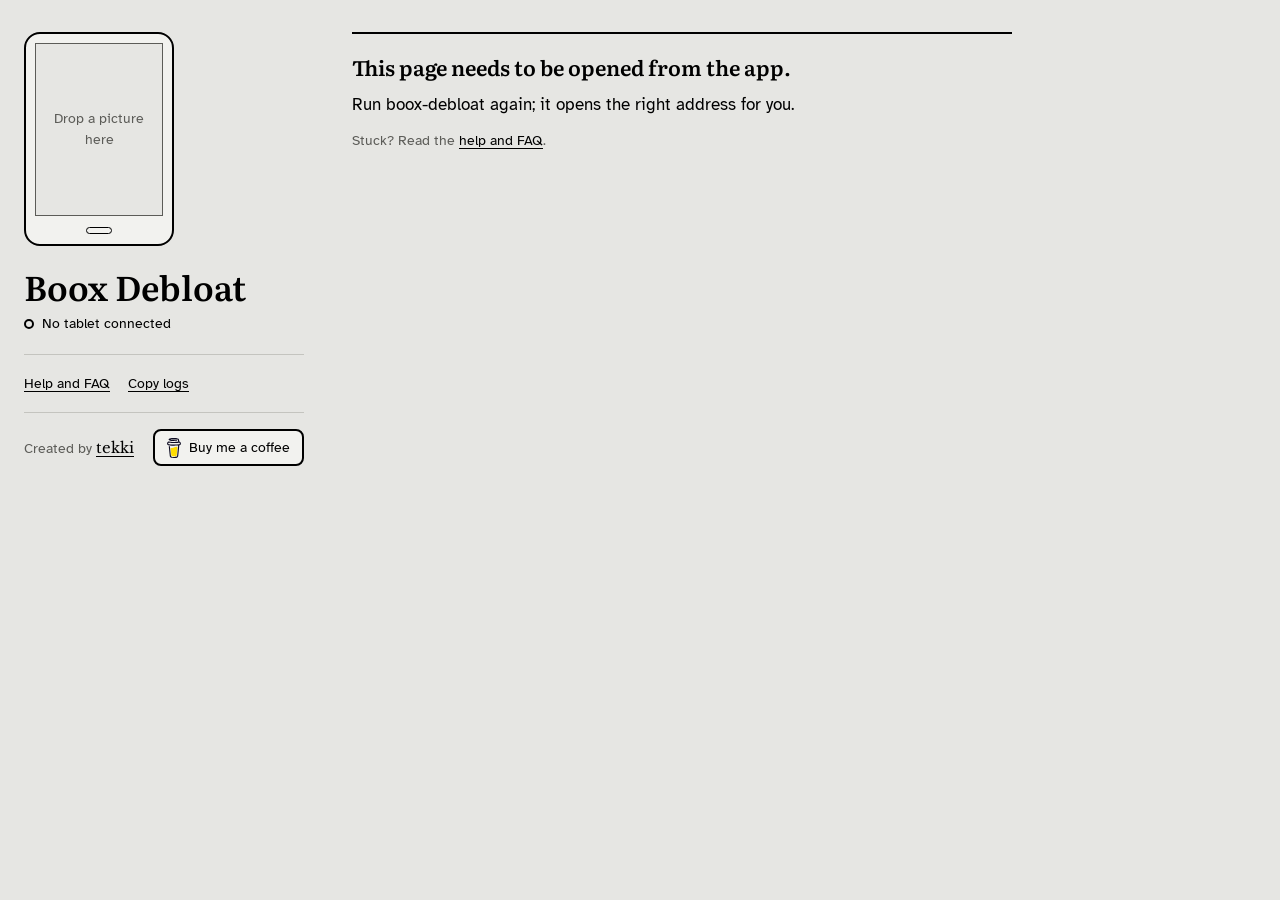
==== web/index.html @ 19ce9f97 "Add help page, Copy logs and Google Play instructions - Help and FAQ page opens in a new tab from th" ====
<!doctype html>
<html lang="en">
<head>
<meta charset="utf-8">
<meta name="viewport" content="width=device-width, initial-scale=1">
<title>Boox Debloat</title>
<link rel="icon" href="icon.svg" type="image/svg+xml">
<link rel="preconnect" href="https://fonts.googleapis.com">
<link rel="preconnect" href="https://fonts.gstatic.com" crossorigin>
<link href="https://fonts.googleapis.com/css2?family=Atkinson+Hyperlegible:ital,wght@0,400;0,700;1,400&family=Libre+Baskerville&family=Literata:opsz,wght@7..72,500;7..72,600&display=swap" rel="stylesheet">
<link rel="stylesheet" href="app.css">
</head>
<body>
<div class="page">

  <p class="demo" id="demo" hidden>Demo mode. Nothing here is sent to a real tablet.</p>

  <header class="device">
    <div class="tablet" id="tablet">
      <div class="screen" id="screen">
        <img id="preview" alt="" hidden>
        <p class="screen-hint" id="screenHint">Drop a picture here</p>
      </div>
      <span class="back-button" aria-hidden="true"></span>
    </div>

    <div class="device-info">
      <h1 id="deviceName">Boox Debloat</h1>
      <p class="device-meta" id="deviceMeta" hidden></p>
      <div class="conn" id="conn">
        <span class="conn-dot" aria-hidden="true"></span>
        <span id="connText" role="status">Looking for your tablet…</span>
        <button type="button" class="text-button conn-refresh" id="refreshBtn" hidden>Refresh</button>
      </div>
      <p class="sleep-status" id="sleepStatus" hidden></p>

      <form class="picture" id="pictureForm" hidden>
        <p class="picture-title">Sleep picture</p>
        <label class="file-button">
          <input type="file" id="pictureInput" accept="image/png,image/jpeg,image/gif">
          <span>Choose picture</span>
        </label>
        <label class="check">
          <input type="checkbox" id="fit" checked>
          <span>Fit to screen (758 × 1024)</span>
        </label>
        <p class="picture-info" id="pictureInfo"></p>
        <button type="submit" class="button" id="sendPicture" disabled>Send to tablet</button>
        <p class="picture-done" id="pictureDone" hidden></p>
      </form>

      <div class="restart" id="restartBox" hidden>
        <button type="button" class="outline-button" id="restartBtn">Restart tablet</button>
      </div>

      <nav class="help-links" aria-label="Help">
        <a href="help.html" target="_blank" rel="noopener">Help and FAQ</a>
        <button type="button" class="text-button" id="copyLogs">Copy logs</button>
        <span class="copy-note" id="copyNote" role="status"></span>
      </nav>

      <footer class="credit">
        <p>Created by <a class="tekki" href="https://www.tekki.studio" target="_blank" rel="noopener noreferrer">tekki</a></p>
        <a class="coffee" href="https://buymeacoffee.com/tekki.studio" target="_blank" rel="noopener noreferrer">
          <img src="bmc-logo.svg" alt="" width="14" height="20">
          <span>Buy me a coffee</span>
        </a>
      </footer>
    </div>
  </header>

  <main id="main">
    <section class="message" id="message" hidden></section>

    <p class="unsupported" id="unsupported" hidden></p>

    <div id="lists" hidden>
      <section class="group">
        <div class="group-head">
          <h2>Safe to remove</h2>
          <button type="button" class="text-button" id="removeAll">Remove all</button>
        </div>
        <p class="group-note">Switch off to remove. Switch back on to bring it back.</p>
        <ul class="rows" id="removeList"></ul>
      </section>

      <div class="side-groups">
        <section class="group">
          <div class="group-head"><h2>Turned off, not removed</h2></div>
          <ul class="rows" id="disableList"></ul>
        </section>

        <section class="group">
          <div class="group-head"><h2>Always kept</h2></div>
          <p class="group-note">The sleep screen, updates and Google Play need these. The tool never removes them.</p>
          <ul class="rows" id="protectedList"></ul>
        </section>
      </div>
    </div>

    <section class="result" id="result" hidden></section>
  </main>
</div>

<div class="bar" id="bar" hidden>
  <div class="bar-inner">
    <button type="button" class="button" id="review" disabled>Review changes</button>
    <button type="button" class="text-button" id="discard" hidden>Discard</button>
    <span class="bar-space"></span>
    <button type="button" class="text-button" id="restoreAll">Restore all apps</button>
  </div>
</div>

<dialog id="dialog">
  <form method="dialog" class="dialog">
    <h2 id="dialogTitle">Review changes</h2>
    <div id="dialogBody"></div>
    <p class="dialog-note" id="dialogNote"></p>
    <div class="dialog-actions">
      <button value="cancel" class="text-button" id="dialogCancel">Cancel</button>
      <button value="ok" class="button" id="dialogOk">Apply to tablet</button>
    </div>
  </form>
</dialog>

<script src="app.js"></script>
</body>
</html>
---- web/app.css ----
/* Boox Debloat: greyscale, like the tablet's e-ink screen. */
:root {
  --paper: #E6E6E3;
  --paper-light: #F2F2EF;
  --ink: #000000;
  --muted: #5C5C58;
  --rule: #C4C4BF;
  --locked: #D8D8D4;
  --warn: #A4241B;

  --serif: "Literata", Georgia, "Times New Roman", serif;
  --sans: "Atkinson Hyperlegible", system-ui, -apple-system, "Segoe UI", sans-serif;

  --s-1: 14px;
  --s0: 17px;
  --s1: 21px;
  --s2: 34px;
}

* { box-sizing: border-box; }

/* Elements with a display rule must still hide when [hidden] is set. */
[hidden] { display: none !important; }

html { -webkit-text-size-adjust: 100%; }

body {
  margin: 0;
  background: var(--paper);
  color: var(--ink);
  font: 400 var(--s0)/1.5 var(--sans);
}

/* Three columns: tablet panel (sticky) | safe to remove | kept and turned off */
.page {
  max-width: 1320px;
  margin: 0 auto;
  padding: 32px 24px 140px;
  display: grid;
  grid-template-columns: 280px minmax(0, 1fr);
  column-gap: 48px;
  align-items: start;
}

.page > .demo { grid-column: 1 / -1; }

main { min-width: 0; }

#lists:not([hidden]) {
  display: grid;
  grid-template-columns: minmax(0, 1fr) minmax(0, 1fr);
  column-gap: 40px;
  align-items: start;
}

h1, h2 {
  font-family: var(--serif);
  font-weight: 600;
  margin: 0;
}

h1 { font-size: var(--s2); line-height: 1.1; }
h2 { font-size: var(--s1); line-height: 1.25; }

p { margin: 0; }

:focus-visible {
  outline: 2px solid var(--ink);
  outline-offset: 3px;
}

/* ---------- Demo note ---------- */
.demo {
  border: 2px solid var(--ink);
  padding: 8px 12px;
  margin-bottom: 28px;
  font-size: var(--s-1);
}

/* ---------- Device header ---------- */
/* The tablet panel stays in view while the app lists scroll. */
.device {
  position: sticky;
  top: 24px;
  display: grid;
  gap: 18px;
  align-content: start;
  max-height: calc(100vh - 110px);
  overflow-y: auto;
  padding-bottom: 8px;
}

.device .tablet { width: 150px; }
.device .tablet { padding: 9px 9px 28px; }
.device .back-button { bottom: 10px; }

/* A drawing of the C69: thin bezel, wider chin with the Back button. */
.tablet {
  position: relative;
  border: 2px solid var(--ink);
  border-radius: 16px;
  padding: 12px 12px 34px;
  background: var(--paper-light);
}

.screen {
  position: relative;
  aspect-ratio: 758 / 1024;
  background: var(--paper);
  border: 1px solid var(--muted);
  display: grid;
  place-items: center;
  overflow: hidden;
  cursor: pointer;
}

.screen img {
  width: 100%;
  height: 100%;
  object-fit: contain;
  filter: grayscale(1);
  background: #fff;
}

.screen-hint {
  padding: 12px;
  text-align: center;
  font-size: var(--s-1);
  color: var(--muted);
}

.tablet.dragging .screen { outline: 2px dashed var(--ink); outline-offset: -6px; }

.back-button {
  position: absolute;
  left: 50%;
  bottom: 13px;
  width: 26px;
  height: 7px;
  transform: translateX(-50%);
  border: 1.5px solid var(--ink);
  border-radius: 4px;
}

.device-info { padding-top: 4px; }

.device-meta {
  margin-top: 8px;
  color: var(--muted);
}

/* Connection line: filled dot when the tablet is connected. */
.conn {
  margin-top: 8px;
  display: flex;
  align-items: center;
  gap: 8px;
  font-size: var(--s-1);
}

.conn-dot {
  width: 10px;
  height: 10px;
  border-radius: 50%;
  border: 2px solid var(--ink);
  flex: none;
}

.conn.on .conn-dot { background: var(--ink); }
.conn.on #connText { font-weight: 700; }

.conn-refresh {
  margin-left: auto;
  font-size: var(--s-1);
  padding: 4px 2px;
}

.sleep-status { margin-top: 10px; }
.sleep-status.bad { color: var(--warn); }

/* ---------- Sleep picture form ---------- */
.picture {
  margin-top: 20px;
  display: grid;
  gap: 10px;
  justify-items: start;
}

.picture-title { font-weight: 700; }

.file-button input {
  position: absolute;
  width: 1px;
  height: 1px;
  opacity: 0;
}

.file-button span {
  display: inline-block;
  border: 2px solid var(--ink);
  border-radius: 8px;
  padding: 7px 14px;
  cursor: pointer;
  background: var(--paper-light);
}

.file-button input:focus-visible + span { outline: 2px solid var(--ink); outline-offset: 3px; }

.check {
  display: flex;
  gap: 8px;
  align-items: center;
  cursor: pointer;
}

.check input { width: 18px; height: 18px; accent-color: var(--ink); margin: 0; }

.picture-info { font-size: var(--s-1); color: var(--muted); max-width: 46ch; }
.picture-info.bad { color: var(--warn); }
.picture-done { font-size: var(--s-1); max-width: 46ch; }

/* ---------- Buttons ---------- */
.button {
  font: 700 var(--s0)/1 var(--sans);
  color: var(--paper-light);
  background: var(--ink);
  border: 2px solid var(--ink);
  border-radius: 8px;
  padding: 11px 18px;
  cursor: pointer;
}

.button:disabled {
  background: transparent;
  color: var(--muted);
  border-color: var(--rule);
  cursor: default;
}

.outline-button {
  font: 400 var(--s0)/1 var(--sans);
  color: var(--ink);
  background: var(--paper-light);
  border: 2px solid var(--ink);
  border-radius: 8px;
  padding: 9px 14px;
  cursor: pointer;
}

.outline-button:disabled { color: var(--muted); border-color: var(--rule); cursor: default; }

.restart {
  margin-top: 20px;
  padding-top: 16px;
  border-top: 1px solid var(--rule);
  display: grid;
  gap: 8px;
  justify-items: start;
}

.text-button {
  font: 400 var(--s0)/1 var(--sans);
  color: var(--ink);
  background: none;
  border: 0;
  padding: 8px 2px;
  text-decoration: underline;
  text-underline-offset: 3px;
  cursor: pointer;
}

.text-button:disabled { color: var(--muted); cursor: default; }

/* ---------- Messages (not connected, adb missing) ---------- */
.message {
  border-top: 2px solid var(--ink);
  padding-top: 20px;
  display: grid;
  gap: 12px;
  max-width: 60ch;
}

.message code, .result code {
  font-family: ui-monospace, "SF Mono", Consolas, monospace;
  font-size: 15px;
  background: var(--paper-light);
  padding: 2px 6px;
  border-radius: 4px;
}

.steps {
  margin: 0;
  padding-left: 22px;
  display: grid;
  gap: 8px;
}

.message a { color: var(--ink); text-underline-offset: 3px; }

.install-row { display: flex; align-items: center; gap: 14px; flex-wrap: wrap; }
.install-out { font-size: var(--s-1); }
.install-out.bad { color: var(--warn); }

.unsupported {
  border: 2px solid var(--warn);
  color: var(--warn);
  padding: 10px 14px;
  margin-bottom: 32px;
}

/* ---------- App lists ---------- */
.group { margin-bottom: 44px; }

.group-head {
  display: flex;
  align-items: baseline;
  justify-content: space-between;
  gap: 16px;
  border-bottom: 2px solid var(--ink);
  padding-bottom: 8px;
}

.group-note {
  color: var(--muted);
  font-size: var(--s-1);
  margin-top: 10px;
}

.rows {
  list-style: none;
  margin: 4px 0 0;
  padding: 0;
}

.row {
  display: grid;
  grid-template-columns: 1fr auto;
  gap: 4px 16px;
  align-items: center;
  padding: 14px 0;
  border-bottom: 1px solid var(--rule);
}

.row-text > span { display: block; }
.row-name { font-weight: 700; }
.row-why, .row-id { font-size: var(--s-1); color: var(--muted); }
.row-id { overflow-wrap: anywhere; }

.row-pending {
  font-size: var(--s-1);
  font-style: italic;
}

.row.locked { color: var(--muted); }
.row.locked .row-name { color: var(--ink); }

.row.missing .row-name { color: var(--muted); }

.lock {
  font-size: var(--s-1);
  color: var(--muted);
  white-space: nowrap;
}

.row.problem .row-why { color: var(--warn); }

/* Switch: filled ink when the app is installed. */
.switch {
  position: relative;
  width: 50px;
  height: 28px;
  border-radius: 14px;
  border: 2px solid var(--ink);
  background: var(--paper-light);
  cursor: pointer;
  padding: 0;
  flex: none;
}

.switch::after {
  content: "";
  position: absolute;
  top: 3px;
  left: 3px;
  width: 18px;
  height: 18px;
  border-radius: 50%;
  background: var(--ink);
  transition: transform 120ms ease-out;
}

.switch[aria-checked="true"] { background: var(--ink); }
.switch[aria-checked="true"]::after { background: var(--paper-light); transform: translateX(22px); }
.switch:disabled { border-color: var(--rule); cursor: default; }
.switch:disabled::after { background: var(--rule); }

/* ---------- Result after applying ---------- */
.result {
  border: 2px solid var(--ink);
  background: var(--paper-light);
  padding: 18px 20px;
  display: grid;
  gap: 12px;
  justify-items: start;
  margin-top: 8px;
}

.result ul { margin: 0; padding-left: 20px; }
.result .bad { color: var(--warn); }

/* ---------- Help and logs: small underlined text ---------- */
.help-links {
  margin-top: 20px;
  padding-top: 12px;
  border-top: 1px solid var(--rule);
  display: flex;
  flex-wrap: wrap;
  align-items: center;
  gap: 4px 18px;
  font-size: var(--s-1);
}

.help-links a { color: var(--ink); text-underline-offset: 3px; padding: 6px 0; }
.help-links .text-button { font-size: var(--s-1); padding: 6px 0; }
.copy-note { color: var(--muted); }
.copy-note.bad { color: var(--warn); }

.help-links + .credit { margin-top: 12px; }

/* ---------- Credit ---------- */
/* Sits at the bottom of the tablet panel, on one line. */
.credit {
  margin-top: 20px;
  padding-top: 16px;
  border-top: 1px solid var(--rule);
  display: flex;
  flex-wrap: wrap;
  align-items: center;
  justify-content: space-between;
  gap: 10px 16px;
  font-size: var(--s-1);
  color: var(--muted);
}

.credit a { color: var(--ink); text-underline-offset: 3px; }

/* The studio name in its own typeface. */
.credit .tekki {
  font-family: "Libre Baskerville", Baskerville, Georgia, serif;
  font-weight: 400;
  font-size: 15px;
}

.coffee {
  display: inline-flex;
  align-items: center;
  gap: 8px;
  border: 2px solid var(--ink);
  border-radius: 8px;
  padding: 6px 12px;
  text-decoration: none;
  background: var(--paper-light);
}

.coffee:hover span { text-decoration: underline; text-underline-offset: 3px; }

/* ---------- Bottom bar ---------- */
.bar {
  position: fixed;
  left: 0;
  right: 0;
  bottom: 0;
  background: var(--paper);
  border-top: 2px solid var(--ink);
}

.bar-inner {
  max-width: 1320px;
  margin: 0 auto;
  padding: 12px 24px;
  display: flex;
  align-items: center;
  gap: 16px;
}

.bar-space { flex: 1; }

/* ---------- Review dialog ---------- */
dialog {
  border: 2px solid var(--ink);
  border-radius: 12px;
  background: var(--paper-light);
  color: var(--ink);
  padding: 0;
  width: min(520px, calc(100vw - 32px));
}

dialog::backdrop { background: rgba(0, 0, 0, 0.35); }

.dialog { padding: 24px; display: grid; gap: 16px; }
.dialog h3 { font: 700 var(--s0)/1.3 var(--sans); margin: 0 0 6px; }
.dialog ul { margin: 0; padding-left: 20px; max-height: 40vh; overflow: auto; }
.dialog-note { font-size: var(--s-1); color: var(--muted); }
.dialog-actions { display: flex; justify-content: flex-end; gap: 16px; align-items: center; }

/* ---------- The one flourish: an e-ink style full refresh ---------- */
.flash::after {
  content: "";
  position: fixed;
  inset: 0;
  pointer-events: none;
  animation: eink-refresh 420ms steps(1, end);
  z-index: 10;
}

@keyframes eink-refresh {
  0%   { background: #000; }
  35%  { background: #fff; }
  70%  { background: transparent; }
}

@media (prefers-reduced-motion: reduce) {
  .flash::after { animation: none; }
  .switch::after { transition: none; }
}

/* ---------- Narrower screens ---------- */

/* Two columns: tablet panel | one list column */
@media (max-width: 1100px) {
  #lists:not([hidden]) { grid-template-columns: minmax(0, 1fr); }
}

/* One column: everything stacks and nothing is sticky */
@media (max-width: 760px) {
  .page {
    grid-template-columns: minmax(0, 1fr);
    padding: 24px 16px 140px;
  }
  .device {
    position: static;
    max-height: none;
    overflow: visible;
    margin-bottom: 40px;
  }
  .device .tablet { width: 160px; }
  h1 { font-size: 28px; }
  .bar-inner { flex-wrap: wrap; gap: 8px 16px; padding: 12px 16px; }
}

/* ---------- Help page ---------- */
.help-page {
  max-width: 720px;
  margin: 0 auto;
  padding: 40px 24px 80px;
}

.help-head { display: grid; gap: 12px; justify-items: start; margin-bottom: 40px; }
.help-lede { color: var(--muted); max-width: 60ch; }

.help-toc {
  display: flex;
  flex-wrap: wrap;
  gap: 4px 18px;
  font-size: var(--s-1);
  padding-top: 12px;
  border-top: 1px solid var(--rule);
  width: 100%;
}

.help-page a { color: var(--ink); text-underline-offset: 3px; }

.help-page section {
  border-top: 2px solid var(--ink);
  padding-top: 18px;
  margin-bottom: 40px;
  display: grid;
  gap: 14px;
  scroll-margin-top: 24px;
}

.help-page section > p, .help-page .steps { max-width: 66ch; }

.help-page code {
  font-family: ui-monospace, "SF Mono", Consolas, monospace;
  font-size: 15px;
  background: var(--paper-light);
  padding: 2px 6px;
  border-radius: 4px;
  overflow-wrap: anywhere;
}

.help-page pre {
  margin: 8px 0;
  padding: 10px 12px;
  background: var(--paper-light);
  border: 1px solid var(--rule);
  border-radius: 6px;
  overflow-x: auto;
}

.help-page pre code { padding: 0; background: none; overflow-wrap: normal; white-space: pre; }

details { border-bottom: 1px solid var(--rule); padding: 12px 0; }
details p { margin-top: 8px; max-width: 66ch; }
summary { cursor: pointer; font-weight: 700; }

@media (max-width: 760px) {
  .help-page { padding: 24px 16px 60px; }
}

/* Let long commands scroll inside their box instead of widening the page. */
.help-page section > *, .help-page .steps > li { min-width: 0; }
.help-page pre { max-width: 100%; }
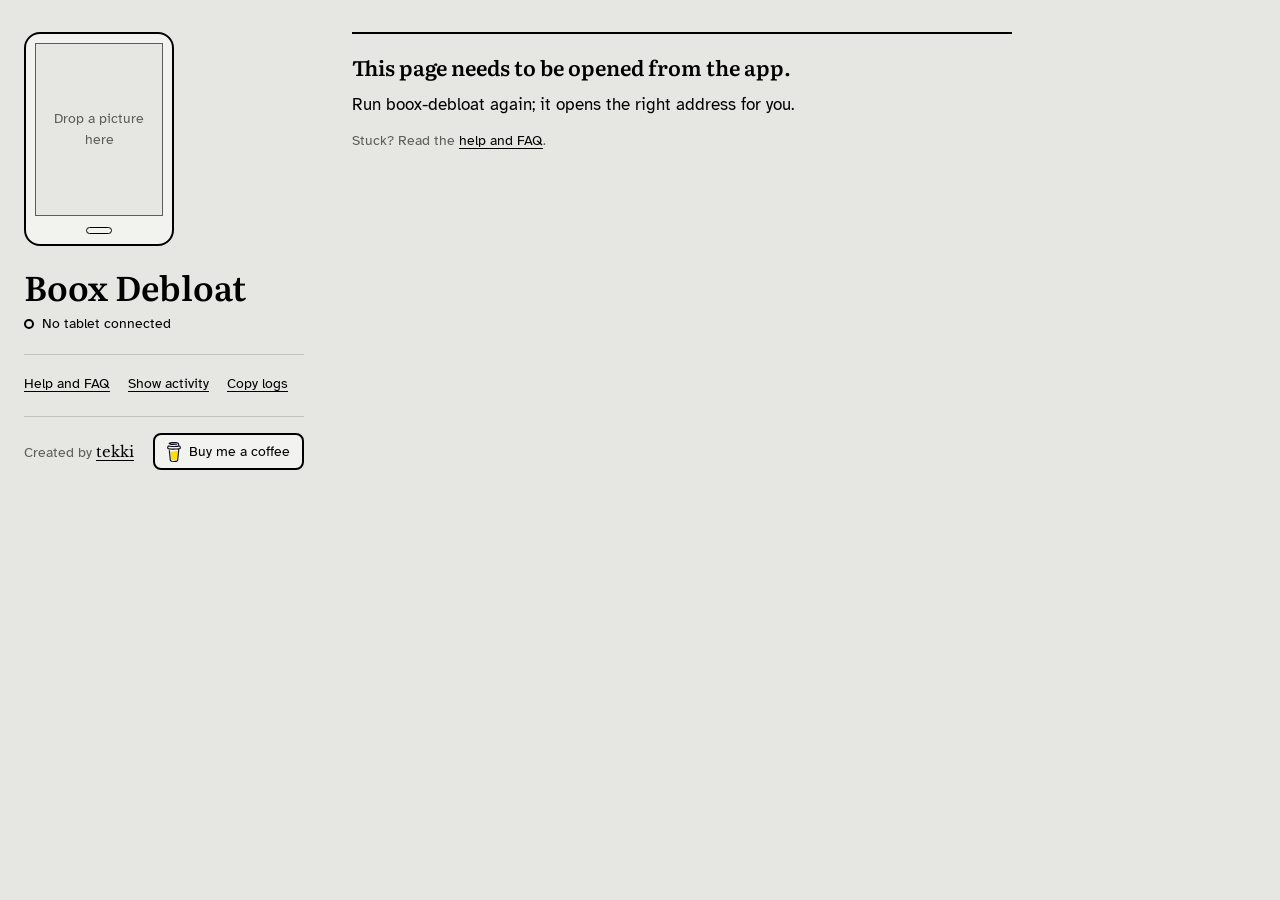
==== commit 9e2d8699: "Add live activity panel and Linux support - Show activity opens a side panel (a bottom sheet on phon" ====
--- a/web/index.html
+++ b/web/index.html
@@ -32,6 +32,11 @@
         <span id="connText" role="status">Looking for your tablet…</span>
         <button type="button" class="text-button conn-refresh" id="refreshBtn" hidden>Refresh</button>
       </div>
+      <nav class="views" id="views" aria-label="Sections" hidden>
+        <button type="button" class="view-link" data-view="debloat" aria-current="page">Debloat</button>
+        <button type="button" class="view-link" data-view="apps">Apps</button>
+        <button type="button" class="view-link" data-view="files">Files</button>
+      </nav>
       <p class="sleep-status" id="sleepStatus" hidden></p>
 
       <form class="picture" id="pictureForm" hidden>
@@ -55,6 +60,7 @@
 
       <nav class="help-links" aria-label="Help">
         <a href="help.html" target="_blank" rel="noopener">Help and FAQ</a>
+        <button type="button" class="text-button" id="showActivity" aria-controls="activity" aria-expanded="false">Show activity</button>
         <button type="button" class="text-button" id="copyLogs">Copy logs</button>
         <span class="copy-note" id="copyNote" role="status"></span>
       </nav>
@@ -98,6 +104,50 @@
       </div>
     </div>
 
+    <div id="appsView" class="two-col" hidden>
+      <div>
+        <section class="group">
+          <div class="group-head"><h2>Install an app</h2></div>
+          <label class="drop" id="apkDrop">
+            <input type="file" id="apkInput" accept=".apk,application/vnd.android.package-archive">
+            <span class="drop-title">Drop an APK file here</span>
+            <span class="drop-sub">or <u>choose one</u>. Installs the app, or updates it if it's already there.</span>
+          </label>
+          <p class="status-line" id="apkStatus" role="status" hidden></p>
+        </section>
+
+        <section class="group">
+          <div class="group-head">
+            <h2>Your apps</h2>
+            <span class="count" id="userAppsCount"></span>
+          </div>
+          <p class="group-note">Apps you installed. System apps are under Debloat.</p>
+          <ul class="rows" id="userAppsList"></ul>
+        </section>
+      </div>
+
+      <section class="group">
+        <div class="group-head"><h2>Recommended for e-ink</h2></div>
+        <p class="group-note" id="recNote">Lightweight apps that work well on this tablet. Download the APK from the official page, then drop it under Install an app.</p>
+        <div id="recList"></div>
+      </section>
+    </div>
+
+    <div id="filesView" hidden>
+      <section class="group">
+        <div class="group-head files-head">
+          <nav class="crumbs" id="crumbs" aria-label="Folder"></nav>
+          <label class="file-button small">
+            <input type="file" id="uploadInput" multiple>
+            <span>Upload files</span>
+          </label>
+        </div>
+        <p class="group-note">Drop files anywhere on this list to copy them into this folder.</p>
+        <p class="status-line" id="filesStatus" role="status" hidden></p>
+        <ul class="rows files" id="filesList"></ul>
+      </section>
+    </div>
+
     <section class="result" id="result" hidden></section>
   </main>
 </div>
@@ -110,6 +160,18 @@
     <button type="button" class="text-button" id="restoreAll">Restore all apps</button>
   </div>
 </div>
+
+<aside class="activity" id="activity" aria-label="Activity" hidden>
+  <div class="activity-head">
+    <h2>Activity</h2>
+    <span class="activity-live" id="activityLive">Live</span>
+    <span class="bar-space"></span>
+    <button type="button" class="text-button" id="activityCopy">Copy</button>
+    <button type="button" class="text-button" id="activityClose">Close</button>
+  </div>
+  <p class="activity-why">Every command the app sends to the tablet, and what the tablet answers.</p>
+  <pre class="activity-log" id="activityLog" tabindex="0" aria-live="polite"></pre>
+</aside>
 
 <dialog id="dialog">
   <form method="dialog" class="dialog">
--- a/web/app.css
+++ b/web/app.css
@@ -46,7 +46,7 @@
 
 main { min-width: 0; }
 
-#lists:not([hidden]) {
+#lists:not([hidden]), .two-col:not([hidden]) {
   display: grid;
   grid-template-columns: minmax(0, 1fr) minmax(0, 1fr);
   column-gap: 40px;
@@ -408,6 +408,85 @@
 .result ul { margin: 0; padding-left: 20px; }
 .result .bad { color: var(--warn); }
 
+/* ---------- Section switcher: Debloat, Apps, Files ---------- */
+.views {
+  margin-top: 14px;
+  display: flex;
+  gap: 18px;
+}
+
+.view-link {
+  font: 400 var(--s0)/1 var(--sans);
+  color: var(--muted);
+  background: none;
+  border: 0;
+  padding: 6px 0;
+  text-decoration: underline;
+  text-underline-offset: 4px;
+  cursor: pointer;
+}
+
+.view-link[aria-current="page"] {
+  color: var(--ink);
+  font-weight: 700;
+  text-decoration-thickness: 2px;
+}
+
+/* ---------- Apps and Files ---------- */
+.drop {
+  margin-top: 14px;
+  display: grid;
+  gap: 4px;
+  padding: 22px 18px;
+  border: 2px dashed var(--muted);
+  border-radius: 10px;
+  background: var(--paper-light);
+  cursor: pointer;
+  text-align: center;
+}
+
+.drop input { position: absolute; width: 1px; height: 1px; opacity: 0; }
+.drop:focus-within { outline: 2px solid var(--ink); outline-offset: 3px; }
+.drop.dragging, .files.dragging { border-color: var(--ink); border-style: solid; }
+.drop-title { font-weight: 700; }
+.drop-sub { font-size: var(--s-1); color: var(--muted); }
+.drop.busy { cursor: progress; opacity: 0.6; }
+
+.status-line { margin-top: 12px; font-size: var(--s-1); }
+.status-line.bad { color: var(--warn); }
+.status-line.good { font-weight: 700; }
+
+.count { font-size: var(--s-1); color: var(--muted); }
+
+.rec-group { margin-top: 22px; }
+.rec-group h3 { font: 700 var(--s-1)/1.3 var(--sans); color: var(--muted); margin: 0; }
+.rec-group .row { align-items: start; }
+.rec-actions { display: grid; justify-items: end; gap: 2px; font-size: var(--s-1); white-space: nowrap; }
+.rec-actions a { color: var(--ink); text-underline-offset: 3px; padding: 4px 0; }
+.tag-installed { font-weight: 700; }
+
+.row-actions { display: flex; gap: 14px; align-items: center; }
+.row-actions .text-button { font-size: var(--s-1); padding: 6px 0; }
+.row-actions .danger { color: var(--warn); }
+
+.files-head { align-items: center; flex-wrap: wrap; }
+.crumbs { display: flex; flex-wrap: wrap; align-items: baseline; gap: 2px 6px; font-family: var(--serif); font-size: var(--s1); font-weight: 600; min-width: 0; }
+.crumbs button { font: inherit; color: var(--muted); background: none; border: 0; padding: 2px 0; cursor: pointer; text-decoration: underline; text-underline-offset: 4px; text-decoration-thickness: 1px; }
+.crumbs [aria-current] { color: var(--ink); overflow-wrap: anywhere; }
+.crumbs .sep { color: var(--rule); }
+
+.file-button.small span { font-size: var(--s-1); padding: 5px 12px; }
+
+.files { min-height: 120px; border: 2px solid transparent; border-radius: 8px; transition: border-color 80ms; }
+.files .row { padding: 10px 0; }
+.file-name { font: 700 var(--s0)/1.3 var(--sans); color: var(--ink); background: none; border: 0; padding: 0; text-align: left; overflow-wrap: anywhere; }
+button.file-name { cursor: pointer; text-decoration: underline; text-underline-offset: 3px; }
+.file-name::before { content: ""; display: inline-block; width: 14px; height: 11px; margin-right: 8px; border: 1.5px solid var(--ink); border-radius: 2px; vertical-align: -1px; }
+button.file-name::before { border-top-width: 3px; }
+.files .empty { padding: 18px 0; color: var(--muted); }
+
+#filesView { max-width: 860px; }
+
 /* ---------- Help and logs: small underlined text ---------- */
 .help-links {
   margin-top: 20px;
@@ -426,6 +505,76 @@
 .copy-note.bad { color: var(--warn); }
 
 .help-links + .credit { margin-top: 12px; }
+
+/* ---------- Activity: live log in a side panel ---------- */
+.activity {
+  position: fixed;
+  top: 0;
+  right: 0;
+  bottom: 0;
+  width: min(460px, 100vw);
+  z-index: 20;
+  display: flex;
+  flex-direction: column;
+  background: var(--paper-light);
+  border-left: 2px solid var(--ink);
+  padding: 16px 20px 20px;
+}
+
+.activity-head {
+  display: flex;
+  align-items: center;
+  gap: 12px;
+}
+
+.activity-head h2 { font-size: var(--s1); }
+.activity-head .text-button { font-size: var(--s-1); }
+
+.activity-live {
+  font-size: var(--s-1);
+  color: var(--muted);
+}
+
+.activity-live::before {
+  content: "";
+  display: inline-block;
+  width: 8px;
+  height: 8px;
+  margin-right: 6px;
+  border-radius: 50%;
+  background: var(--ink);
+  vertical-align: 1px;
+}
+
+.activity-live.off::before { background: none; border: 1px solid var(--muted); }
+
+.activity-why {
+  margin: 6px 0 12px;
+  font-size: var(--s-1);
+  color: var(--muted);
+}
+
+.activity-log {
+  flex: 1;
+  min-height: 0;
+  margin: 0;
+  overflow: auto;
+  padding: 12px;
+  background: var(--paper);
+  border: 1px solid var(--rule);
+  border-radius: 6px;
+  font: 13px/1.5 ui-monospace, "SF Mono", Menlo, Consolas, monospace;
+  white-space: pre-wrap;
+  overflow-wrap: anywhere;
+}
+
+.activity-log:empty::before { content: "Nothing has happened yet."; color: var(--muted); }
+
+/* Leave room so the panel doesn't cover the app list on wide screens. */
+@media (min-width: 1400px) {
+  body.activity-open .page { margin-right: 460px; }
+  body.activity-open .bar { right: 460px; }
+}
 
 /* ---------- Credit ---------- */
 /* Sits at the bottom of the tablet panel, on one line. */
@@ -528,7 +677,7 @@
 
 /* Two columns: tablet panel | one list column */
 @media (max-width: 1100px) {
-  #lists:not([hidden]) { grid-template-columns: minmax(0, 1fr); }
+  #lists:not([hidden]), .two-col:not([hidden]) { grid-template-columns: minmax(0, 1fr); }
 }
 
 /* One column: everything stacks and nothing is sticky */
@@ -546,6 +695,15 @@
   .device .tablet { width: 160px; }
   h1 { font-size: 28px; }
   .bar-inner { flex-wrap: wrap; gap: 8px 16px; padding: 12px 16px; }
+  /* The activity panel becomes a sheet along the bottom. */
+  .activity {
+    top: auto;
+    width: 100vw;
+    height: 60vh;
+    border-left: 0;
+    border-top: 2px solid var(--ink);
+    padding: 12px 16px 16px;
+  }
 }
 
 /* ---------- Help page ---------- */
